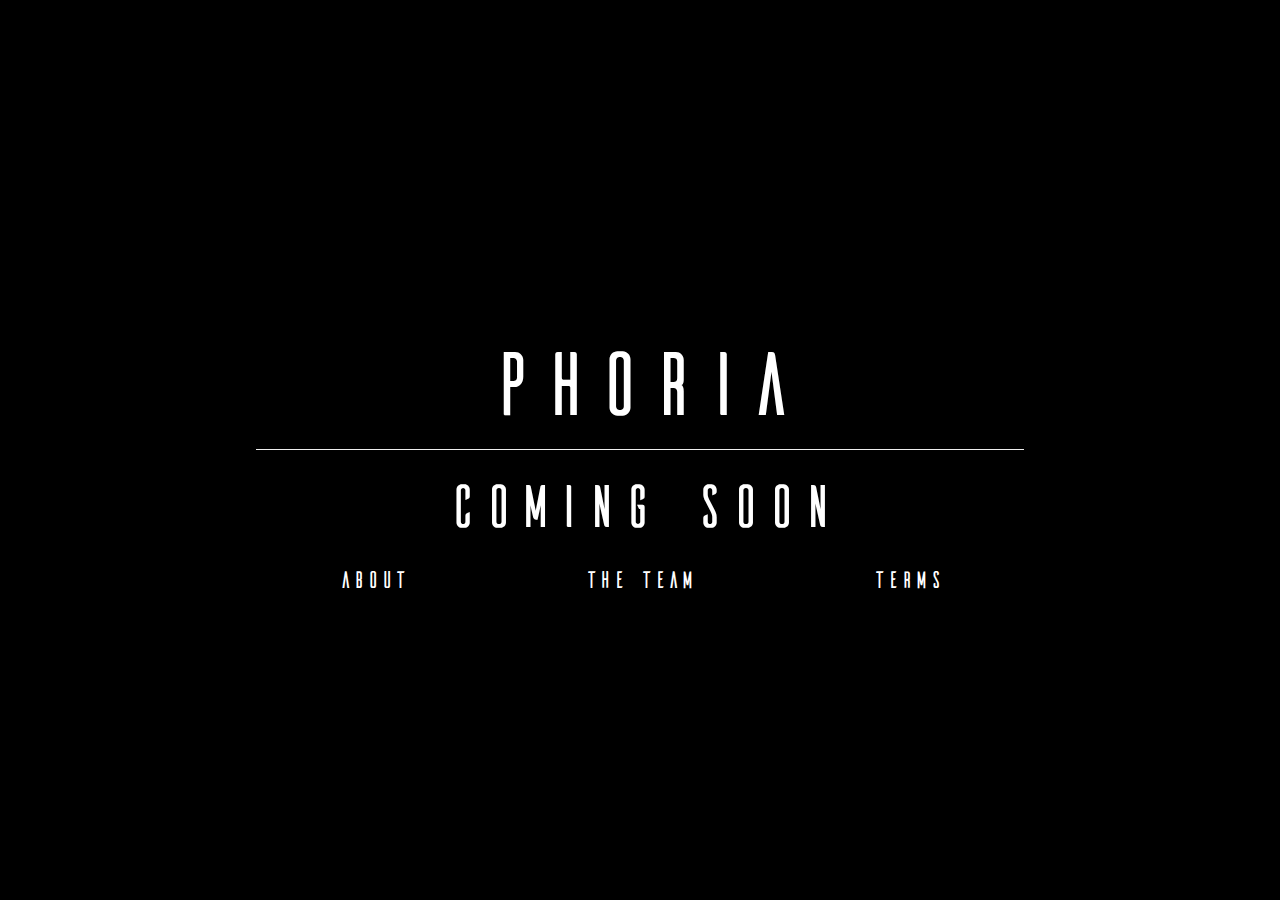
==== index.html @ 726bae67 "Added Bootstrap and finished the Home Page" ====
<!DOCTYPE html>
<html lang="en">
  <head>
    <meta charset="utf-8">
    <meta http-equiv="X-UA-Compatible" content="IE=edge">
    <meta name="viewport" content="width=device-width, initial-scale=1">
    <!-- The above 3 meta tags *must* come first in the head; any other head content must come *after* these tags -->
    <meta name="description" content="">
    <meta name="author" content="">
    <link rel="icon" href="../../favicon.ico">

    <title>Responsive Website</title>

    <!-- this is our google arvo font and Font-Awsome -->
    <link href='https://fonts.googleapis.com/css?family=Arvo' rel='stylesheet' type='text/css'>
    <link rel="stylesheet" href="fonts/font-awsome/css/font-awesome.min.css">

    <!-- Bootstrap core CSS -->
    <link href="css/bootstrap.min.css" rel="stylesheet">

    <!-- IE10 viewport hack for Surface/desktop Windows 8 bug -->
    <link href="../../assets/css/ie10-viewport-bug-workaround.css" rel="stylesheet">

    <!-- Custom styles for this template -->
    <link href="css/custom.css" rel="stylesheet">
    <!-- This css has specificity over the custom.css due to its order in the HTML file -->
    <link href="css/styling.css" rel="stylesheet">
    <!-- Just for debugging purposes. Don't actually copy these 2 lines! -->
    <!--[if lt IE 9]><script src="../../assets/js/ie8-responsive-file-warning.js"></script><![endif]-->
    <script src="../../assets/js/ie-emulation-modes-warning.js"></script>

    <!-- HTML5 shim and Respond.js for IE8 support of HTML5 elements and media queries -->
    <!--[if lt IE 9]>
      <script src="https://oss.maxcdn.com/html5shiv/3.7.2/html5shiv.min.js"></script>
      <script src="https://oss.maxcdn.com/respond/1.4.2/respond.min.js"></script>
    <![endif]-->
  </head>

    <body>
        <h1 class="maintitle">PHORIA</h1>
        <hr class="line"></hr>
        <h2 class="soon">Coming Soon</h2>
        <div class="row">
            <div class="about col-md-4">
                <h3>About</h3>
            </div>
            <div class="team col-md-4">
                <h3>The Team</h3>
            </div>
            <div class="terms col-md-4">
                <h3>Terms</h3>
            </div>
        </div>


    <!-- Bootstrap core JavaScript
    ================================================== -->
    <!-- Placed at the end of the document so the pages load faster -->
    <script src="https://ajax.googleapis.com/ajax/libs/jquery/1.11.3/jquery.min.js"></script>
    <script>window.jQuery || document.write('<script src="../../assets/js/vendor/jquery.min.js"><\/script>')</script>
    <script src="js/bootstrap.min.js"></script>
    <!-- IE10 viewport hack for Surface/desktop Windows 8 bug -->
    <script src="../../assets/js/ie10-viewport-bug-workaround.js"></script>
  </body>
</html>
---- css/custom.css ----
/* Move down content because we have a fixed navbar that is 50px tall */
body {
  padding-top: 50px;
}

ul.nav, .jumbotron h1 {
	font-family: 'Arvo', courier, serif;	
}

ul.nav {
	font-size: 13px;
}

footer {
	background-color: #f74c3c;
	padding-top: 150px;
	padding-bottom: 30px;
}

#get-involved {
	background-color: #f5f5f5;
}

.jumbotron {
	text-align: center;
	background-image:  url(../images/hero_image.jpg);
}

.jumbotron h1 {
	margin-top: 0px;
	margin-bottom: 50px;
}

.jumbotron p {
	margin-bottom: 30px;
	font-weight: 100;
	padding: 0 50px;
}

.btn-lg {
	font-size: 36px;
}

.homepage {
	text-align: center;
	padding-top: 30px;
	padding-bottom: 30px;
}

.homepage h2, .homepage h3 {
	color: #e74c3c;
	font-family: 'Arvo', courier, serif;
	text-transform: uppercase;
}

.homepage h2 {
	font-size: 30px;
}

.homepage h3 {
	font-size: 26px;
}

.homepage p {
	font-weight: 300;
	font-size: 21px;
}

.homepage a {
	color: #e74c3c;
}

.homepage a:hover {
	color: #e74c3c;
	text-decoration: none;
	opacity: .8;
}

.homepage hr {
	border-top: 1px solid #e74c3c;

	width: 160px;
	margin-top: 15px;
}

/* Responsive Styling */
@media (max-width: 1199px) {

	.jumbotron h1 {
		font-size: 56px;
		margin-bottom: 30px;
	}
}

@media (max-width: 991) {

	.jumbotron h1 {
		font-size: 44px
	}

	.jumbotron p {
		padding: 0 10px;
	}

	#get-involved .col-md-4 {
		padding-top: 20px;
		padding-bottom: 30px;
	}
}

@media (max-width: 767) {
	.jumbotron h1 {
		font-size: 24px
	}

	.jumbotron p {
		font-size: 16px;
		padding: 0;
	}

	.btn-lg {
		font-size: 18px;
	}

	.homepage p {
		font-size: 18px;
	}

	footer img {
		width: 80%;
	}
}
---- css/styling.css ----
@font-face {
    font-family: Ailerons; /*a name to be used later*/
    src: url("../fonts/Ailerons-Typeface.otf") format("opentype"); /*URL to font*/
}

body {
    background-color: black;
    text-align: center;
    color: white;
    font-family: 'Ailerons';
    max-width: 100%;
    max-height: 100%;
    margin-top: 260px;
    src: url("../fonts/Ailerons-Typeface.otf") format("opentype");
}

.maintitle {
    font-size: 90px;
}

.soon {
    font-size: 60px;
}

.line {
    align-content: center;
    width: 60%;
}

.about {
    text-align: right;
}

.terms {
    text-align: left;
}
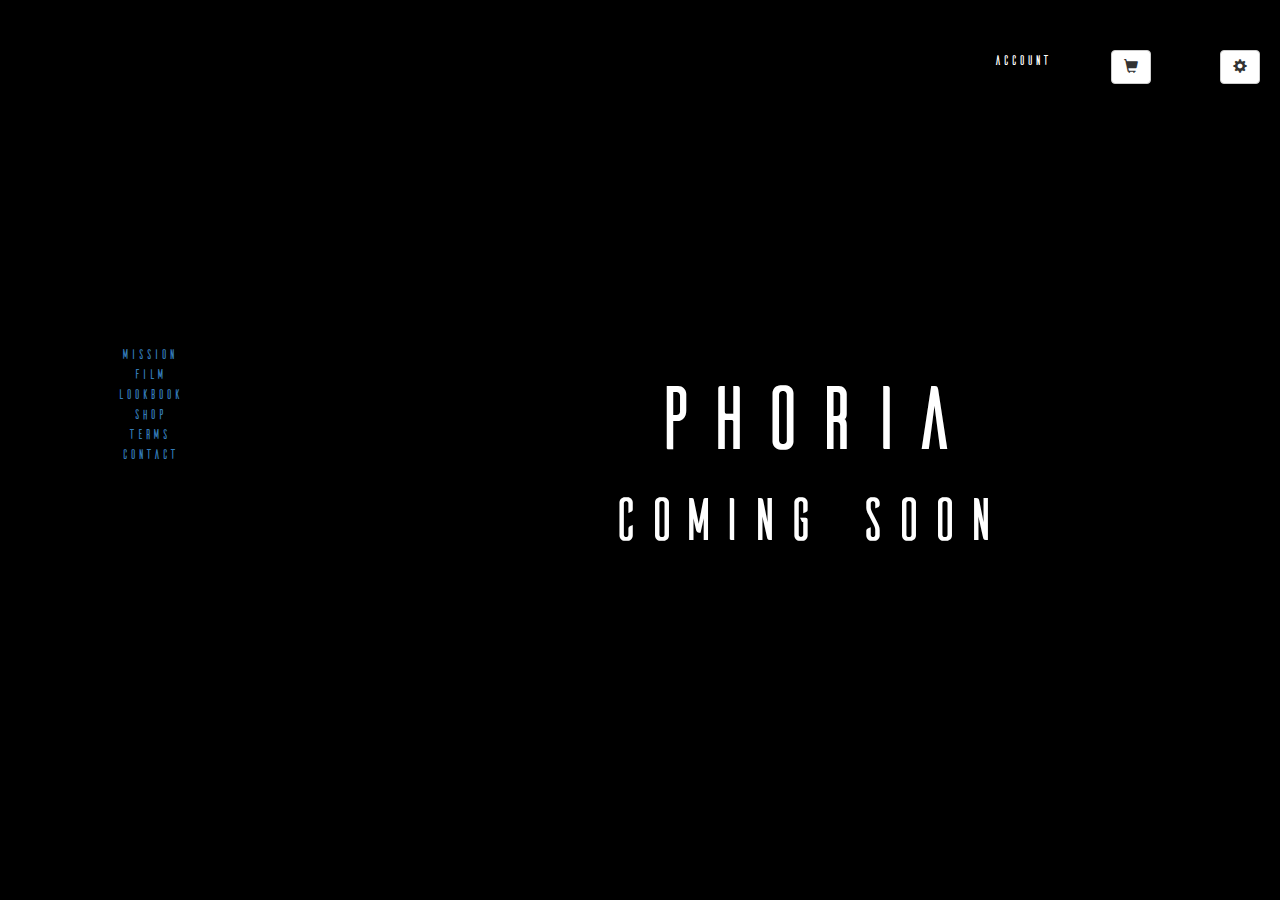
==== commit 714aff8f: "Changed Font Sizes, Added Links and Icons" ====
--- a/index.html
+++ b/index.html
@@ -38,20 +38,41 @@
   </head>
 
     <body>
-        <h1 class="maintitle">PHORIA</h1>
-        <hr class="line"></hr>
-        <h2 class="soon">Coming Soon</h2>
-        <div class="row">
-            <div class="about col-md-4">
-                <h3>About</h3>
-            </div>
-            <div class="team col-md-4">
-                <h3>The Team</h3>
-            </div>
-            <div class="terms col-md-4">
-                <h3>Terms</h3>
+        <div>
+            <div class="row">
+                <div class="col-md-9">
+                    <!-- PADDING BLOCK -->
+                </div>
+                <div class="account col-md-1">
+                    Account
+                </div>
+                <div class="shopping col-md-1">
+                    <button type="button" class="btn btn-default btn-md">
+                        <i class="glyphicon glyphicon-shopping-cart" aria-hidden="true"></i>
+                    </button>
+                </div>
+                <div class="settings col-md-1">
+                    <button type="button" class="btn btn-default btn-md">
+                        <i class="glyphicon glyphicon-cog" aria-hidden="true"></i>
+                    </button>
+                </div>
             </div>
         </div>
+        <div class="main row">
+            <div class="Sidebar col-lg-3 col-md-3">
+                <div><a href="mission.html">Mission</a></div>
+                <div><a href="film.html">Film</a></div>
+                <div><a href="lookbook.html">Lookbook</a></div>
+                <div><a href="shop.html">Shop</a></div>
+                <div><a href="terms.html">Terms</a></div>
+                <div><a href="contact.html">Contact</a></div>
+            </div>
+            <div class="Title col-lg-9 col-md-9">
+                <h1 class="maintitle">PHORIA</h1>
+                <h2 class="soon">Coming Soon</h2>
+            </div>
+        </div>
+
 
 
     <!-- Bootstrap core JavaScript
--- a/css/styling.css
+++ b/css/styling.css
@@ -10,8 +10,11 @@
     font-family: 'Ailerons';
     max-width: 100%;
     max-height: 100%;
+    src: url("../fonts/Ailerons-Typeface.otf") format("opentype");
+}
+
+.main {
     margin-top: 260px;
-    src: url("../fonts/Ailerons-Typeface.otf") format("opentype");
 }
 
 .maintitle {
@@ -20,17 +23,4 @@
 
 .soon {
     font-size: 60px;
-}
-
-.line {
-    align-content: center;
-    width: 60%;
-}
-
-.about {
-    text-align: right;
-}
-
-.terms {
-    text-align: left;
-}
+}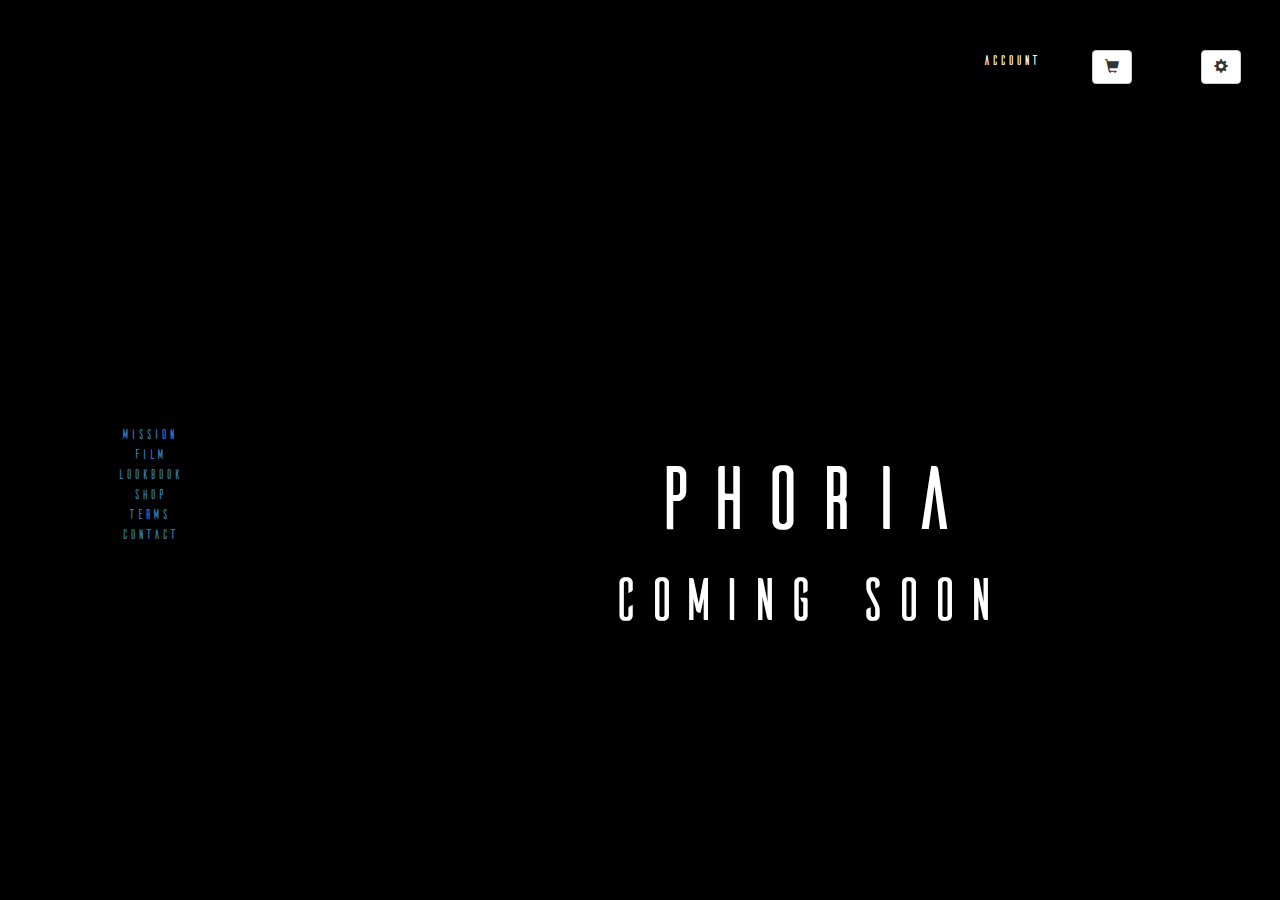
==== commit 59201a98: "Added the other pages and the text on them, All hyperlinks now work as well" ====
--- a/index.html
+++ b/index.html
@@ -1,4 +1,3 @@
-
 <!DOCTYPE html>
 <html lang="en">
   <head>
@@ -39,7 +38,7 @@
 
     <body>
         <div>
-            <div class="row">
+            <div class="upper_bar row">
                 <div class="col-md-9">
                     <!-- PADDING BLOCK -->
                 </div>
--- a/css/styling.css
+++ b/css/styling.css
@@ -3,9 +3,10 @@
     src: url("../fonts/Ailerons-Typeface.otf") format("opentype"); /*URL to font*/
 }
 
+/* All HTML Files */
+
 body {
     background-color: black;
-    text-align: center;
     color: white;
     font-family: 'Ailerons';
     max-width: 100%;
@@ -13,9 +14,16 @@
     src: url("../fonts/Ailerons-Typeface.otf") format("opentype");
 }
 
+.upper_bar{
+    min-height: 114.29px;
+}
+
 .main {
+    text-align: center;
     margin-top: 260px;
 }
+
+/* Index.html */
 
 .maintitle {
     font-size: 90px;
@@ -23,4 +31,11 @@
 
 .soon {
     font-size: 60px;
+}
+
+/* Mission.html */
+
+.phoria_side {
+    text-align: left;
+    font-size: 80px;
 }